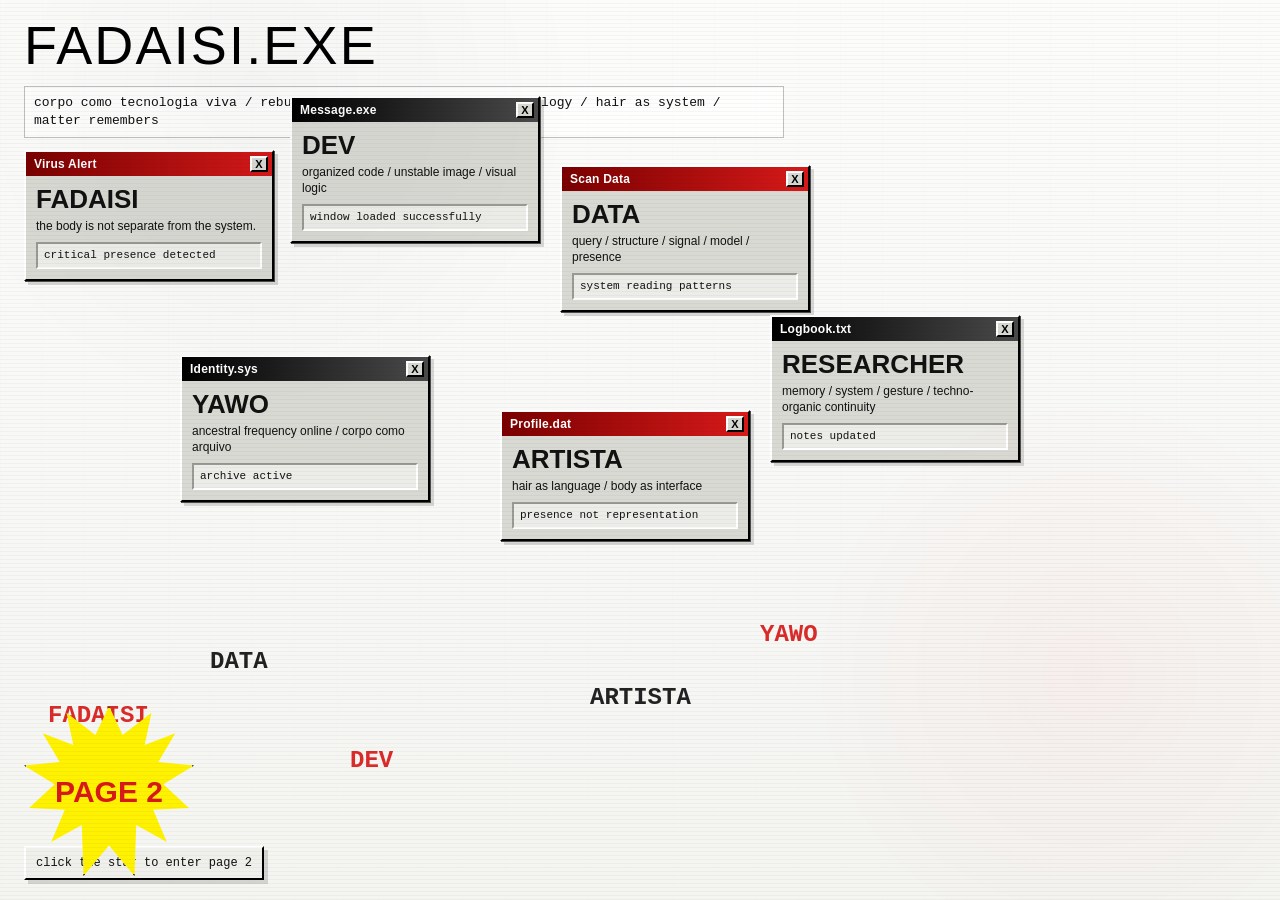
==== fadaisi.html @ ad481afa "Rename preview (2).html to fadaisi.html" ====
<!DOCTYPE html>
<html lang="pt-BR">
<head>
  <meta charset="UTF-8" />
  <meta name="viewport" content="width=device-width, initial-scale=1.0" />
  <title>FADAISI.EXE</title>
  <style>
    :root{
      --bg:#f4f4f1;
      --paper:#efefec;
      --white:#ffffff;
      --light:#f8f8f8;
      --mid:#d9d9d4;
      --gray:#9a9a94;
      --dark:#4b4b47;
      --black:#000000;
      --red:#d81919;
      --shadow:4px 4px 0 rgba(0,0,0,.14);
    }

    *{box-sizing:border-box}

    html,body{
      margin:0;
      height:100%;
      overflow:hidden;
      background:var(--bg);
      font-family:Tahoma, "MS Sans Serif", Arial, sans-serif;
      color:#111;
    }

    body::before{
      content:"";
      position:fixed;
      inset:0;
      background:
        repeating-linear-gradient(0deg, rgba(0,0,0,.04) 0 1px, transparent 1px 4px),
        radial-gradient(circle at 20% 10%, rgba(0,0,0,.03), transparent 25%),
        radial-gradient(circle at 85% 75%, rgba(255,0,0,.035), transparent 22%);
      pointer-events:none;
      mix-blend-mode:multiply;
      opacity:.8;
      z-index:999;
    }

    .screen{
      position:relative;
      width:100vw;
      height:100vh;
      overflow:hidden;
      display:none;
      background:
        linear-gradient(180deg, rgba(255,255,255,.75), rgba(244,244,241,.94)),
        repeating-linear-gradient(90deg, rgba(0,0,0,.03) 0 1px, transparent 1px 42px),
        repeating-linear-gradient(0deg, rgba(0,0,0,.025) 0 1px, transparent 1px 42px);
    }

    .screen.active{display:block}

    .page-label{
      position:absolute;
      left:24px;
      top:18px;
      font-size:54px;
      line-height:1;
      letter-spacing:.04em;
      color:var(--black);
      z-index:1;
      font-family:"Arial Black", Arial, sans-serif;
    }

    .page-sub{
      position:absolute;
      left:24px;
      top:86px;
      font-size:13px;
      font-family:"Courier New", monospace;
      z-index:1;
      max-width:760px;
      line-height:1.4;
      color:#111;
      background:rgba(255,255,255,.72);
      padding:7px 9px;
      border:1px solid rgba(0,0,0,.25);
    }

    .win95{
      position:absolute;
      width:250px;
      background:var(--mid);
      border-top:2px solid var(--white);
      border-left:2px solid var(--white);
      border-right:2px solid var(--black);
      border-bottom:2px solid var(--black);
      box-shadow:1px 1px 0 var(--dark), var(--shadow);
      z-index:4;
    }

    .win95 .titlebar{
      background:linear-gradient(90deg, #000000, #4a4a4a);
      color:#fff;
      height:24px;
      display:flex;
      align-items:center;
      justify-content:space-between;
      padding:0 4px 0 8px;
      font-size:12px;
      font-weight:bold;
      letter-spacing:.02em;
    }

    .win95 .titlebar.red{
      background:linear-gradient(90deg, #7a0000, var(--red));
    }

    .titlebar .controls{
      display:flex;
      gap:2px;
    }

    .win-btn{
      width:18px;
      height:16px;
      background:var(--mid);
      border-top:2px solid var(--white);
      border-left:2px solid var(--white);
      border-right:2px solid var(--black);
      border-bottom:2px solid var(--black);
      color:#000;
      display:flex;
      align-items:center;
      justify-content:center;
      font-size:11px;
      line-height:1;
      font-family:Arial, sans-serif;
    }

    .win95 .body{
      padding:10px;
      font-size:12px;
      line-height:1.35;
      color:#111;
      background:var(--mid);
      min-height:92px;
    }

    .win95 .body b{
      display:block;
      font-size:26px;
      line-height:1;
      margin-bottom:6px;
      font-family:"Arial Black", Arial, sans-serif;
      text-transform:uppercase;
    }

    .statusbar{
      margin-top:8px;
      border-top:2px solid var(--gray);
      border-left:2px solid var(--gray);
      border-right:2px solid var(--white);
      border-bottom:2px solid var(--white);
      background:#ecece8;
      padding:4px 6px;
      font-size:11px;
      font-family:"Courier New", monospace;
    }

    .noise-text{
      position:absolute;
      font-size:24px;
      font-family:"Courier New", monospace;
      font-weight:700;
      opacity:.92;
      text-transform:uppercase;
      pointer-events:none;
      z-index:2;
      color:#111;
    }

    .noise-text.red{
      color:var(--red);
    }

    .star-btn{
      position:absolute;
      width:170px;
      height:170px;
      background:#fff200;
      clip-path:polygon(50% 0%,58% 17%,75% 4%,71% 23%,89% 16%,79% 33%,100% 35%,82% 46%,97% 60%,76% 61%,84% 80%,66% 70%,65% 100%,50% 82%,35% 100%,34% 70%,16% 80%,24% 61%,3% 60%,18% 46%,0% 35%,21% 33%,11% 16%,29% 23%,25% 4%,42% 17%);
      border:2px solid #000;
      cursor:pointer;
      display:flex;
      align-items:center;
      justify-content:center;
      text-align:center;
      color:var(--red);
      font-weight:900;
      font-size:30px;
      line-height:.9;
      text-transform:uppercase;
      padding:24px;
      transition:transform .18s ease;
      z-index:12;
      box-shadow:4px 4px 0 rgba(0,0,0,.18);
      font-family:"Arial Black", Arial, sans-serif;
    }

    .star-btn:hover{
      transform:scale(1.04) rotate(-4deg);
    }

    .small-star{
      width:132px;
      height:132px;
      font-size:22px;
      padding:16px;
    }

    .footer-note{
      position:absolute;
      left:24px;
      bottom:20px;
      font-family:"Courier New", monospace;
      font-size:12px;
      z-index:9;
      background:var(--paper);
      border-top:2px solid var(--white);
      border-left:2px solid var(--white);
      border-right:2px solid var(--black);
      border-bottom:2px solid var(--black);
      padding:8px 10px;
      color:#111;
      box-shadow:var(--shadow);
    }

    .page2-bgimg{
      position:absolute;
      inset:0;
      background:url('https://i.ibb.co/bj92kr1Y/artifact.jpg') center/cover no-repeat;
      opacity:.05;
      mix-blend-mode:multiply;
      filter:grayscale(100%) contrast(1.02);
      pointer-events:none;
    }

    .navline{
      position:absolute;
      right:24px;
      top:18px;
      font-family:"Courier New", monospace;
      font-size:12px;
      z-index:8;
      background:var(--paper);
      border-top:2px solid var(--white);
      border-left:2px solid var(--white);
      border-right:2px solid var(--black);
      border-bottom:2px solid var(--black);
      padding:8px 10px;
      max-width:320px;
      color:#111;
      box-shadow:var(--shadow);
    }

    .figure{
      position:absolute;
      width:22vw;
      max-width:340px;
      min-width:180px;
      user-select:none;
      pointer-events:auto;
      transition:filter .15s ease;
      filter:drop-shadow(4px 4px 0 rgba(0,0,0,.16));
      z-index:5;
      cursor:pointer;
    }

    .figure.hovered{
      filter:drop-shadow(7px 7px 0 rgba(216,25,25,.22));
    }

    .figure img{
      width:100%;
      display:block;
      mix-blend-mode:multiply;
      filter:contrast(1.02) saturate(0.98);
    }

    .page3-wrap{
      position:absolute;
      inset:0;
      padding:130px 24px 120px 24px;
      overflow:auto;
      z-index:3;
    }

    .page3-grid{
      display:grid;
      grid-template-columns:1fr 1fr;
      gap:18px;
      align-items:start;
      padding-bottom:60px;
    }

    .card{
      background:var(--paper);
      border-top:2px solid var(--white);
      border-left:2px solid var(--white);
      border-right:2px solid var(--black);
      border-bottom:2px solid var(--black);
      padding:14px;
      box-shadow:var(--shadow);
    }

    .card h2,.card h3{
      margin:0 0 12px 0;
      text-transform:uppercase;
      letter-spacing:.06em;
      font-size:20px;
      font-family:"Arial Black", Arial, sans-serif;
    }

    .card p{
      font-family:"Courier New", monospace;
      font-size:13px;
      line-height:1.45;
      margin:0 0 10px 0;
    }

    .quotes{
      display:grid;
      gap:8px;
      margin-top:14px;
    }

    .quote{
      background:#f7f7f4;
      border-top:2px solid var(--gray);
      border-left:2px solid var(--gray);
      border-right:2px solid var(--white);
      border-bottom:2px solid var(--white);
      padding:10px 12px;
      font-family:"Courier New", monospace;
      text-transform:uppercase;
      font-size:12px;
    }

    .gallery-grid{
      display:grid;
      grid-template-columns:1fr 1fr;
      gap:12px;
    }

    .gallery-item{
      background:var(--paper);
      border-top:2px solid var(--white);
      border-left:2px solid var(--white);
      border-right:2px solid var(--black);
      border-bottom:2px solid var(--black);
      padding:8px;
      transform:rotate(var(--rot, 0deg));
      box-shadow:var(--shadow);
    }

    .gallery-item .cap{
      margin:-8px -8px 8px -8px;
      background:linear-gradient(90deg, #000000, #3f3f3f);
      color:#fff;
      padding:5px 8px;
      font-size:11px;
      text-transform:uppercase;
      letter-spacing:.05em;
      font-family:Tahoma, Arial, sans-serif;
      font-weight:bold;
    }

    .gallery-item.red .cap{
      background:linear-gradient(90deg, #7a0000, var(--red));
    }

    .gallery-item img{
      width:100%;
      display:block;
      border:1px solid #000;
      background:#fff;
      filter:grayscale(100%) contrast(1.05);
    }

    @media (max-width: 980px){
      .page-label{font-size:40px}
      .page-sub{top:72px;max-width:88vw}
      .star-btn{width:138px;height:138px;font-size:24px}
      .figure{width:38vw;min-width:140px}
      .page3-grid{grid-template-columns:1fr}
      .gallery-grid{grid-template-columns:1fr}
      .navline{max-width:48vw}
      .win95{width:180px}
    }
  </style>
</head>
<body>

  <section id="page1" class="screen active">
    <div class="page-label">FADAISI.EXE</div>
    <div class="page-sub">
      corpo como tecnologia viva / rebuilding narratives through technology / hair as system / matter remembers
    </div>

    <div class="win95" style="left:24px; top:150px;">
      <div class="titlebar red">
        <span>Virus Alert</span>
        <div class="controls"><div class="win-btn">X</div></div>
      </div>
      <div class="body">
        <b>FADAISI</b>
        the body is not separate from the system.
        <div class="statusbar">critical presence detected</div>
      </div>
    </div>

    <div class="win95" style="left:290px; top:96px;">
      <div class="titlebar">
        <span>Message.exe</span>
        <div class="controls"><div class="win-btn">X</div></div>
      </div>
      <div class="body">
        <b>DEV</b>
        organized code / unstable image / visual logic
        <div class="statusbar">window loaded successfully</div>
      </div>
    </div>

    <div class="win95" style="left:560px; top:165px;">
      <div class="titlebar red">
        <span>Scan Data</span>
        <div class="controls"><div class="win-btn">X</div></div>
      </div>
      <div class="body">
        <b>DATA</b>
        query / structure / signal / model / presence
        <div class="statusbar">system reading patterns</div>
      </div>
    </div>

    <div class="win95" style="left:180px; top:355px;">
      <div class="titlebar">
        <span>Identity.sys</span>
        <div class="controls"><div class="win-btn">X</div></div>
      </div>
      <div class="body">
        <b>YAWO</b>
        ancestral frequency online / corpo como arquivo
        <div class="statusbar">archive active</div>
      </div>
    </div>

    <div class="win95" style="left:500px; top:410px;">
      <div class="titlebar red">
        <span>Profile.dat</span>
        <div class="controls"><div class="win-btn">X</div></div>
      </div>
      <div class="body">
        <b>ARTISTA</b>
        hair as language / body as interface
        <div class="statusbar">presence not representation</div>
      </div>
    </div>

    <div class="win95" style="left:770px; top:315px;">
      <div class="titlebar">
        <span>Logbook.txt</span>
        <div class="controls"><div class="win-btn">X</div></div>
      </div>
      <div class="body">
        <b>RESEARCHER</b>
        memory / system / gesture / techno-organic continuity
        <div class="statusbar">notes updated</div>
      </div>
    </div>

    <div class="noise-text red" style="left:48px;top:78vh;">FADAISI</div>
    <div class="noise-text" style="left:210px;top:72vh;">DATA</div>
    <div class="noise-text red" style="left:350px;top:83vh;">DEV</div>
    <div class="noise-text" style="left:590px;top:76vh;">ARTISTA</div>
    <div class="noise-text red" style="left:760px;top:69vh;">YAWO</div>

    <button class="star-btn" style="left:24px; bottom:24px" data-go="page2">PAGE 2</button>

    <div class="footer-note">click the star to enter page 2</div>
  </section>

  <section id="page2" class="screen">
    <div class="page2-bgimg"></div>

    <div class="page-label">PAGE 2 / MOVING COLLAGE</div>
    <div class="page-sub">
      hover each cutout and it starts following the mouse / old web montage / body as interface / hair as system
    </div>

    <div class="navline">fadaisi system / mouse reactive cutouts / technology also feels</div>

    <div class="noise-text red" style="left:70px;top:170px;">FADAISI</div>
    <div class="noise-text" style="left:150px;top:85px;">DEV</div>
    <div class="noise-text red" style="left:68vw;top:100px;">DATA</div>
    <div class="noise-text" style="left:72vw;top:76vh;">ARTISTA</div>
    <div class="noise-text red" style="left:90px;top:83vh;">RESEARCHER</div>
    <div class="noise-text" style="left:52vw;top:59vh;">MATTER REMEMBERS</div>

    <div class="figure" style="left:8vw; top:28vh;" data-home-x="8" data-home-y="28">
      <img src="https://i.ibb.co/NdmM3zXr/Mulher-e-instala-o-escult-rica-em-cena-calma-removebg-preview.png" alt="Mulher e instalação escultórica">
    </div>

    <div class="figure" style="left:38vw; top:22vh; width:25vw;" data-home-x="38" data-home-y="22">
      <img src="https://i.ibb.co/fYrnFvJF/Ecossistema-tecnol-gico-e-org-nico-em-galeria.png" alt="Ecossistema tecnológico e orgânico">
    </div>

    <div class="figure" style="left:72vw; top:30vh; width:17vw;" data-home-x="72" data-home-y="30">
      <img src="https://i.ibb.co/wFFfKCkb/Gemini-Generated-Image-yl3meoyl3meoyl3m.png" alt="Imagem gerada">
    </div>

    <button class="star-btn small-star" style="left:24px; bottom:24px" data-go="page3">PAGE 3</button>
    <button class="star-btn small-star" style="right:24px; bottom:24px" data-go="page1">PAGE 1</button>
  </section>

  <section id="page3" class="screen">
    <div class="page-label">PAGE 3 / DOSSIER</div>
    <div class="page-sub">about / practice / research / archive</div>

    <div class="page3-wrap">
      <div class="page3-grid">
        <div class="card">
          <h2>Essência</h2>
          <p>Artista e diretora criativa brasileira que trabalha com cabelo como linguagem principal, explorando o corpo como interface entre matéria, memória e tecnologia.</p>
          <p>Sua prática investiga o corpo negro como tecnologia viva, articulando cabelo, matéria e sistemas digitais como linguagem.</p>

          <div class="quotes">
            <div class="quote">rebuilding narratives through technology</div>
            <div class="quote">the body is not separate from the system</div>
            <div class="quote">cabelo como linguagem e sistema</div>
            <div class="quote">technology also feels</div>
            <div class="quote">matter remembers</div>
            <div class="quote">body as interface</div>
          </div>
        </div>

        <div class="gallery-grid">
          <div class="gallery-item red" style="--rot:-2deg;">
            <div class="cap">Image 01</div>
            <img src="https://i.ibb.co/bj92kr1Y/artifact.jpg" alt="artifact">
          </div>

          <div class="gallery-item" style="--rot:2deg;">
            <div class="cap">Image 02</div>
            <img src="https://i.ibb.co/b568BgHk/5a7f7a4a0767ff3da9321c2f691350cd.jpg" alt="image 2">
          </div>

          <div class="gallery-item" style="--rot:-1deg;">
            <div class="cap">Image 03</div>
            <img src="https://i.ibb.co/Cs42kr17/4-5.jpg" alt="image 3">
          </div>

          <div class="gallery-item red" style="--rot:1.5deg;">
            <div class="cap">Image 04</div>
            <img src="https://i.ibb.co/LLH2ZtM/Ebervdpiccas-Janice-Mascarenhas-preselection-5.jpg" alt="image 4">
          </div>
        </div>
      </div>
    </div>

    <button class="star-btn small-star" style="left:24px; bottom:24px" data-go="page1">PAGE 1</button>
    <button class="star-btn small-star" style="right:24px; bottom:24px" data-go="page2">PAGE 2</button>
    <div class="footer-note">your briefing is now inside the site structure</div>
  </section>

  <script>
    const screens = [...document.querySelectorAll('.screen')];

    document.querySelectorAll('[data-go]').forEach(btn => {
      btn.addEventListener('click', () => {
        const target = btn.dataset.go;
        screens.forEach(screen => {
          screen.classList.toggle('active', screen.id === target);
        });
      });
    });

    const mouse = {
      x: window.innerWidth / 2,
      y: window.innerHeight / 2
    };

    window.addEventListener('mousemove', e => {
      mouse.x = e.clientX;
      mouse.y = e.clientY;
    });

    const figures = [...document.querySelectorAll('.figure')].map(el => {
      const homeX = parseFloat(el.dataset.homeX || 10);
      const homeY = parseFloat(el.dataset.homeY || 10);
      const x = (homeX / 100) * window.innerWidth;
      const y = (homeY / 100) * window.innerHeight;

      el.dataset.x = x;
      el.dataset.y = y;

      el.addEventListener('mouseenter', () => el.classList.add('hovered'));
      el.addEventListener('mouseleave', () => el.classList.remove('hovered'));

      return el;
    });

    function animate() {
      const activePage2 = document.getElementById('page2').classList.contains('active');

      figures.forEach((el, idx) => {
        let x = parseFloat(el.dataset.x);
        let y = parseFloat(el.dataset.y);

        const rect = el.getBoundingClientRect();
        const hovered = el.classList.contains('hovered') && activePage2;

        const homeX = (parseFloat(el.dataset.homeX) / 100) * window.innerWidth;
        const homeY = (parseFloat(el.dataset.homeY) / 100) * window.innerHeight;

        let tx = homeX + Math.sin(Date.now() * 0.0012 + idx) * 6;
        let ty = homeY + Math.cos(Date.now() * 0.001 + idx) * 8;

        if (hovered) {
          tx = mouse.x - rect.width / 2;
          ty = mouse.y - rect.height / 2;
        }

        x += (tx - x) * 0.09;
        y += (ty - y) * 0.09;

        el.dataset.x = x;
        el.dataset.y = y;

        el.style.left = x + 'px';
        el.style.top = y + 'px';
      });

      requestAnimationFrame(animate);
    }

    animate();

    window.addEventListener('resize', () => {
      document.querySelectorAll('.figure').forEach(el => {
        const homeX = (parseFloat(el.dataset.homeX) / 100) * window.innerWidth;
        const homeY = (parseFloat(el.dataset.homeY) / 100) * window.innerHeight;
        el.dataset.x = homeX;
        el.dataset.y = homeY;
      });
    });
  </script>
</body>
</html>
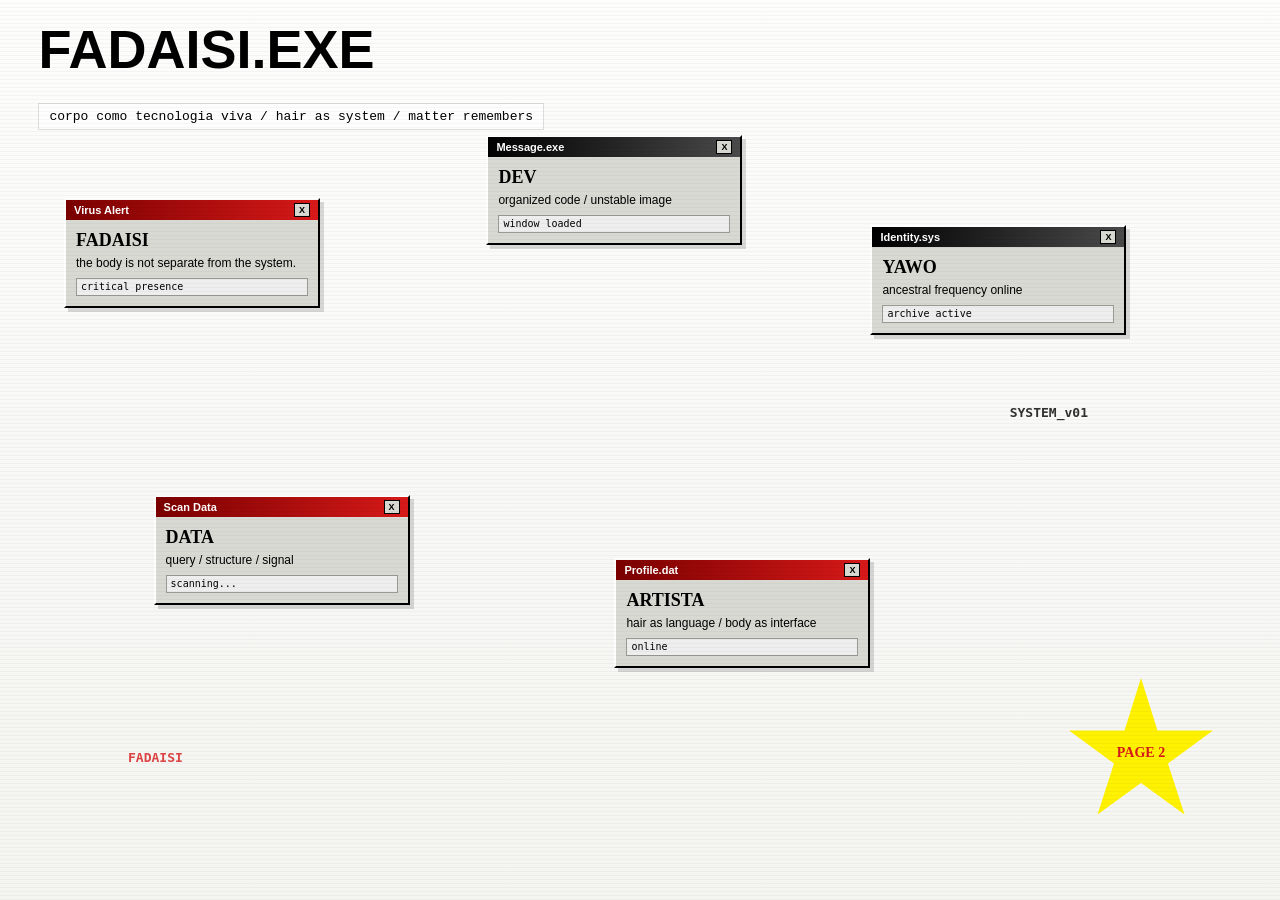
==== commit 56c705e5: "Update fadaisi.html" ====
--- a/fadaisi.html
+++ b/fadaisi.html
@@ -9,7 +9,6 @@
       --bg:#f4f4f1;
       --paper:#efefec;
       --white:#ffffff;
-      --light:#f8f8f8;
       --mid:#d9d9d4;
       --gray:#9a9a94;
       --dark:#4b4b47;
@@ -23,23 +22,19 @@
     html,body{
       margin:0;
       height:100%;
+      width: 100%;
       overflow:hidden;
       background:var(--bg);
       font-family:Tahoma, "MS Sans Serif", Arial, sans-serif;
-      color:#111;
-    }
-
+    }
+
+    /* Scanlines Overlay */
     body::before{
       content:"";
       position:fixed;
       inset:0;
-      background:
-        repeating-linear-gradient(0deg, rgba(0,0,0,.04) 0 1px, transparent 1px 4px),
-        radial-gradient(circle at 20% 10%, rgba(0,0,0,.03), transparent 25%),
-        radial-gradient(circle at 85% 75%, rgba(255,0,0,.035), transparent 22%);
+      background: repeating-linear-gradient(0deg, rgba(0,0,0,.03) 0 1px, transparent 1px 4px);
       pointer-events:none;
-      mix-blend-mode:multiply;
-      opacity:.8;
       z-index:999;
     }
 
@@ -47,611 +42,224 @@
       position:relative;
       width:100vw;
       height:100vh;
-      overflow:hidden;
       display:none;
-      background:
-        linear-gradient(180deg, rgba(255,255,255,.75), rgba(244,244,241,.94)),
-        repeating-linear-gradient(90deg, rgba(0,0,0,.03) 0 1px, transparent 1px 42px),
-        repeating-linear-gradient(0deg, rgba(0,0,0,.025) 0 1px, transparent 1px 42px);
+      overflow: hidden;
+      background: linear-gradient(180deg, rgba(255,255,255,.8), rgba(244,244,241,.95));
     }
 
     .screen.active{display:block}
 
+    /* Cabeçalhos Dinâmicos */
     .page-label{
       position:absolute;
-      left:24px;
-      top:18px;
-      font-size:54px;
-      line-height:1;
-      letter-spacing:.04em;
-      color:var(--black);
-      z-index:1;
+      left:3vw;
+      top:2vh;
+      font-size: clamp(32px, 5vw, 54px);
       font-family:"Arial Black", Arial, sans-serif;
+      z-index:100;
+      margin: 0;
     }
 
     .page-sub{
       position:absolute;
-      left:24px;
-      top:86px;
-      font-size:13px;
+      left:3vw;
+      top: clamp(75px, 10vh, 90px);
+      font-size: clamp(10px, 1.2vw, 13px);
       font-family:"Courier New", monospace;
-      z-index:1;
-      max-width:760px;
-      line-height:1.4;
-      color:#111;
-      background:rgba(255,255,255,.72);
-      padding:7px 9px;
-      border:1px solid rgba(0,0,0,.25);
-    }
-
+      z-index:100;
+      background:rgba(255,255,255,0.7);
+      padding:5px 10px;
+      border:1px solid #ddd;
+      max-width: 80vw;
+    }
+
+    /* Janelas Win95 Estabilizadas */
     .win95{
       position:absolute;
-      width:250px;
+      width: clamp(200px, 20vw, 260px);
       background:var(--mid);
       border-top:2px solid var(--white);
       border-left:2px solid var(--white);
       border-right:2px solid var(--black);
       border-bottom:2px solid var(--black);
-      box-shadow:1px 1px 0 var(--dark), var(--shadow);
-      z-index:4;
+      box-shadow:var(--shadow);
+      z-index:10;
     }
 
     .win95 .titlebar{
-      background:linear-gradient(90deg, #000000, #4a4a4a);
+      background:linear-gradient(90deg, #000, #4a4a4a);
       color:#fff;
-      height:24px;
+      padding:3px 8px;
+      font-size:11px;
+      font-weight:bold;
       display:flex;
-      align-items:center;
       justify-content:space-between;
-      padding:0 4px 0 8px;
-      font-size:12px;
-      font-weight:bold;
-      letter-spacing:.02em;
-    }
-
-    .win95 .titlebar.red{
-      background:linear-gradient(90deg, #7a0000, var(--red));
-    }
-
-    .titlebar .controls{
-      display:flex;
-      gap:2px;
-    }
+      align-items: center;
+    }
+
+    .win95 .titlebar.red{ background:linear-gradient(90deg, #7a0000, var(--red)); }
 
     .win-btn{
-      width:18px;
-      height:16px;
-      background:var(--mid);
-      border-top:2px solid var(--white);
-      border-left:2px solid var(--white);
-      border-right:2px solid var(--black);
-      border-bottom:2px solid var(--black);
-      color:#000;
-      display:flex;
-      align-items:center;
-      justify-content:center;
-      font-size:11px;
-      line-height:1;
-      font-family:Arial, sans-serif;
-    }
-
-    .win95 .body{
-      padding:10px;
-      font-size:12px;
-      line-height:1.35;
-      color:#111;
-      background:var(--mid);
-      min-height:92px;
-    }
-
-    .win95 .body b{
-      display:block;
-      font-size:26px;
-      line-height:1;
-      margin-bottom:6px;
-      font-family:"Arial Black", Arial, sans-serif;
-      text-transform:uppercase;
-    }
+      width:16px; height:14px; background:var(--mid); border:1px solid #000;
+      font-size:9px; display:flex; align-items:center; justify-content:center; color:#000;
+    }
+
+    .win95 .body{ padding:10px; font-size:12px; line-height:1.2; overflow: hidden; }
+    .win95 .body b{ display:block; font-size:18px; font-family:"Arial Black"; text-transform:uppercase; margin-bottom: 4px; }
 
     .statusbar{
-      margin-top:8px;
-      border-top:2px solid var(--gray);
-      border-left:2px solid var(--gray);
-      border-right:2px solid var(--white);
-      border-bottom:2px solid var(--white);
-      background:#ecece8;
-      padding:4px 6px;
-      font-size:11px;
-      font-family:"Courier New", monospace;
-    }
-
-    .noise-text{
-      position:absolute;
-      font-size:24px;
-      font-family:"Courier New", monospace;
-      font-weight:700;
-      opacity:.92;
-      text-transform:uppercase;
-      pointer-events:none;
-      z-index:2;
-      color:#111;
-    }
-
-    .noise-text.red{
-      color:var(--red);
-    }
-
+      margin-top:8px; border:1px solid var(--gray); background:#eee;
+      padding:2px 4px; font-size:10px; font-family:monospace;
+    }
+
+    /* Botão Estrela */
     .star-btn{
       position:absolute;
-      width:170px;
-      height:170px;
+      width: clamp(100px, 15vw, 150px);
+      height: clamp(100px, 15vw, 150px);
       background:#fff200;
-      clip-path:polygon(50% 0%,58% 17%,75% 4%,71% 23%,89% 16%,79% 33%,100% 35%,82% 46%,97% 60%,76% 61%,84% 80%,66% 70%,65% 100%,50% 82%,35% 100%,34% 70%,16% 80%,24% 61%,3% 60%,18% 46%,0% 35%,21% 33%,11% 16%,29% 23%,25% 4%,42% 17%);
-      border:2px solid #000;
-      cursor:pointer;
-      display:flex;
-      align-items:center;
-      justify-content:center;
-      text-align:center;
-      color:var(--red);
-      font-weight:900;
-      font-size:30px;
-      line-height:.9;
-      text-transform:uppercase;
-      padding:24px;
-      transition:transform .18s ease;
-      z-index:12;
-      box-shadow:4px 4px 0 rgba(0,0,0,.18);
-      font-family:"Arial Black", Arial, sans-serif;
-    }
-
-    .star-btn:hover{
-      transform:scale(1.04) rotate(-4deg);
-    }
-
-    .small-star{
-      width:132px;
-      height:132px;
-      font-size:22px;
-      padding:16px;
-    }
-
-    .footer-note{
-      position:absolute;
-      left:24px;
-      bottom:20px;
-      font-family:"Courier New", monospace;
-      font-size:12px;
-      z-index:9;
-      background:var(--paper);
-      border-top:2px solid var(--white);
-      border-left:2px solid var(--white);
-      border-right:2px solid var(--black);
-      border-bottom:2px solid var(--black);
-      padding:8px 10px;
-      color:#111;
-      box-shadow:var(--shadow);
-    }
-
-    .page2-bgimg{
-      position:absolute;
-      inset:0;
-      background:url('https://i.ibb.co/bj92kr1Y/artifact.jpg') center/cover no-repeat;
-      opacity:.05;
-      mix-blend-mode:multiply;
-      filter:grayscale(100%) contrast(1.02);
-      pointer-events:none;
-    }
-
-    .navline{
-      position:absolute;
-      right:24px;
-      top:18px;
-      font-family:"Courier New", monospace;
-      font-size:12px;
-      z-index:8;
-      background:var(--paper);
-      border-top:2px solid var(--white);
-      border-left:2px solid var(--white);
-      border-right:2px solid var(--black);
-      border-bottom:2px solid var(--black);
-      padding:8px 10px;
-      max-width:320px;
-      color:#111;
-      box-shadow:var(--shadow);
-    }
-
-    .figure{
-      position:absolute;
-      width:22vw;
-      max-width:340px;
-      min-width:180px;
-      user-select:none;
-      pointer-events:auto;
-      transition:filter .15s ease;
-      filter:drop-shadow(4px 4px 0 rgba(0,0,0,.16));
-      z-index:5;
-      cursor:pointer;
-    }
-
-    .figure.hovered{
-      filter:drop-shadow(7px 7px 0 rgba(216,25,25,.22));
-    }
-
-    .figure img{
-      width:100%;
-      display:block;
-      mix-blend-mode:multiply;
-      filter:contrast(1.02) saturate(0.98);
-    }
-
-    .page3-wrap{
-      position:absolute;
-      inset:0;
-      padding:130px 24px 120px 24px;
-      overflow:auto;
-      z-index:3;
-    }
-
-    .page3-grid{
-      display:grid;
-      grid-template-columns:1fr 1fr;
-      gap:18px;
-      align-items:start;
-      padding-bottom:60px;
-    }
-
-    .card{
-      background:var(--paper);
-      border-top:2px solid var(--white);
-      border-left:2px solid var(--white);
-      border-right:2px solid var(--black);
-      border-bottom:2px solid var(--black);
-      padding:14px;
-      box-shadow:var(--shadow);
-    }
-
-    .card h2,.card h3{
-      margin:0 0 12px 0;
-      text-transform:uppercase;
-      letter-spacing:.06em;
-      font-size:20px;
-      font-family:"Arial Black", Arial, sans-serif;
-    }
-
-    .card p{
-      font-family:"Courier New", monospace;
-      font-size:13px;
-      line-height:1.45;
-      margin:0 0 10px 0;
-    }
-
-    .quotes{
-      display:grid;
-      gap:8px;
-      margin-top:14px;
-    }
-
-    .quote{
-      background:#f7f7f4;
-      border-top:2px solid var(--gray);
-      border-left:2px solid var(--gray);
-      border-right:2px solid var(--white);
-      border-bottom:2px solid var(--white);
-      padding:10px 12px;
-      font-family:"Courier New", monospace;
-      text-transform:uppercase;
-      font-size:12px;
-    }
-
-    .gallery-grid{
-      display:grid;
-      grid-template-columns:1fr 1fr;
-      gap:12px;
-    }
-
-    .gallery-item{
-      background:var(--paper);
-      border-top:2px solid var(--white);
-      border-left:2px solid var(--white);
-      border-right:2px solid var(--black);
-      border-bottom:2px solid var(--black);
-      padding:8px;
-      transform:rotate(var(--rot, 0deg));
-      box-shadow:var(--shadow);
-    }
-
-    .gallery-item .cap{
-      margin:-8px -8px 8px -8px;
-      background:linear-gradient(90deg, #000000, #3f3f3f);
-      color:#fff;
-      padding:5px 8px;
-      font-size:11px;
-      text-transform:uppercase;
-      letter-spacing:.05em;
-      font-family:Tahoma, Arial, sans-serif;
-      font-weight:bold;
-    }
-
-    .gallery-item.red .cap{
-      background:linear-gradient(90deg, #7a0000, var(--red));
-    }
-
-    .gallery-item img{
-      width:100%;
-      display:block;
-      border:1px solid #000;
-      background:#fff;
-      filter:grayscale(100%) contrast(1.05);
-    }
-
-    @media (max-width: 980px){
-      .page-label{font-size:40px}
-      .page-sub{top:72px;max-width:88vw}
-      .star-btn{width:138px;height:138px;font-size:24px}
-      .figure{width:38vw;min-width:140px}
-      .page3-grid{grid-template-columns:1fr}
-      .gallery-grid{grid-template-columns:1fr}
-      .navline{max-width:48vw}
-      .win95{width:180px}
+      clip-path:polygon(50% 0%, 61% 35%, 98% 35%, 68% 57%, 79% 91%, 50% 70%, 21% 91%, 32% 57%, 2% 35%, 39% 35%);
+      border:none; cursor:pointer;
+      color:var(--red); font-weight:900; font-family:"Arial Black";
+      z-index:110; transition: transform 0.2s;
+      display: flex; align-items: center; justify-content: center;
+      text-align: center; font-size: 14px;
+    }
+    .star-btn:hover{ transform: scale(1.1) rotate(-5deg); }
+
+    /* Figuras Página 2 */
+    .figure{ position:absolute; width:22vw; min-width: 150px; z-index:5; cursor:pointer; }
+    .figure img{ width:100%; mix-blend-mode:multiply; pointer-events: none; }
+
+    /* Página 3 Dossier */
+    .page3-wrap{ position:absolute; inset:0; padding: 140px 5% 80px; overflow-y:auto; z-index: 5; }
+    .page3-grid{ display:grid; grid-template-columns: repeat(auto-fit, minmax(300px, 1fr)); gap:25px; }
+    .card{ background:var(--paper); border:2px solid #000; padding:20px; box-shadow: var(--shadow); }
+    
+    .gallery-grid { display: grid; grid-template-columns: 1fr 1fr; gap: 15px; }
+    .gallery-item { background: #fff; border: 1px solid #000; padding: 5px; transform: rotate(var(--rot, 0deg)); }
+    .gallery-item img { width: 100%; filter: grayscale(1); }
+
+    /* Noise Text */
+    .noise-text { position: absolute; font-family: monospace; font-weight: bold; opacity: 0.8; pointer-events: none; }
+    .red { color: var(--red); }
+
+    /* MOBILE ADJUST */
+    @media (max-width: 768px) {
+      .screen { overflow-y: auto; }
+      .win95 { position: relative !important; left: auto !important; top: auto !important; margin: 100px auto 20px !important; width: 90% !important; }
+      .page-label { font-size: 28px; }
+      .star-btn { position: fixed; bottom: 20px; right: 20px; width: 100px; height: 100px; }
     }
   </style>
 </head>
 <body>
 
   <section id="page1" class="screen active">
-    <div class="page-label">FADAISI.EXE</div>
-    <div class="page-sub">
-      corpo como tecnologia viva / rebuilding narratives through technology / hair as system / matter remembers
-    </div>
-
-    <div class="win95" style="left:24px; top:150px;">
-      <div class="titlebar red">
-        <span>Virus Alert</span>
-        <div class="controls"><div class="win-btn">X</div></div>
-      </div>
-      <div class="body">
-        <b>FADAISI</b>
-        the body is not separate from the system.
-        <div class="statusbar">critical presence detected</div>
-      </div>
-    </div>
-
-    <div class="win95" style="left:290px; top:96px;">
-      <div class="titlebar">
-        <span>Message.exe</span>
-        <div class="controls"><div class="win-btn">X</div></div>
-      </div>
-      <div class="body">
-        <b>DEV</b>
-        organized code / unstable image / visual logic
-        <div class="statusbar">window loaded successfully</div>
-      </div>
-    </div>
-
-    <div class="win95" style="left:560px; top:165px;">
-      <div class="titlebar red">
-        <span>Scan Data</span>
-        <div class="controls"><div class="win-btn">X</div></div>
-      </div>
-      <div class="body">
-        <b>DATA</b>
-        query / structure / signal / model / presence
-        <div class="statusbar">system reading patterns</div>
-      </div>
-    </div>
-
-    <div class="win95" style="left:180px; top:355px;">
-      <div class="titlebar">
-        <span>Identity.sys</span>
-        <div class="controls"><div class="win-btn">X</div></div>
-      </div>
-      <div class="body">
-        <b>YAWO</b>
-        ancestral frequency online / corpo como arquivo
-        <div class="statusbar">archive active</div>
-      </div>
-    </div>
-
-    <div class="win95" style="left:500px; top:410px;">
-      <div class="titlebar red">
-        <span>Profile.dat</span>
-        <div class="controls"><div class="win-btn">X</div></div>
-      </div>
-      <div class="body">
-        <b>ARTISTA</b>
-        hair as language / body as interface
-        <div class="statusbar">presence not representation</div>
-      </div>
-    </div>
-
-    <div class="win95" style="left:770px; top:315px;">
-      <div class="titlebar">
-        <span>Logbook.txt</span>
-        <div class="controls"><div class="win-btn">X</div></div>
-      </div>
-      <div class="body">
-        <b>RESEARCHER</b>
-        memory / system / gesture / techno-organic continuity
-        <div class="statusbar">notes updated</div>
-      </div>
-    </div>
-
-    <div class="noise-text red" style="left:48px;top:78vh;">FADAISI</div>
-    <div class="noise-text" style="left:210px;top:72vh;">DATA</div>
-    <div class="noise-text red" style="left:350px;top:83vh;">DEV</div>
-    <div class="noise-text" style="left:590px;top:76vh;">ARTISTA</div>
-    <div class="noise-text red" style="left:760px;top:69vh;">YAWO</div>
-
-    <button class="star-btn" style="left:24px; bottom:24px" data-go="page2">PAGE 2</button>
-
-    <div class="footer-note">click the star to enter page 2</div>
+    <h1 class="page-label">FADAISI.EXE</h1>
+    <p class="page-sub">corpo como tecnologia viva / hair as system / matter remembers</p>
+
+    <div class="win95" style="left:5%; top:22%; z-index:20;">
+      <div class="titlebar red"><span>Virus Alert</span><div class="win-btn">X</div></div>
+      <div class="body"><b>FADAISI</b>the body is not separate from the system.<div class="statusbar">critical presence</div></div>
+    </div>
+
+    <div class="win95" style="left:38%; top:15%; z-index:15;">
+      <div class="titlebar"><span>Message.exe</span><div class="win-btn">X</div></div>
+      <div class="body"><b>DEV</b>organized code / unstable image<div class="statusbar">window loaded</div></div>
+    </div>
+
+    <div class="win95" style="left:12%; top:55%; z-index:18;">
+      <div class="titlebar red"><span>Scan Data</span><div class="win-btn">X</div></div>
+      <div class="body"><b>DATA</b>query / structure / signal<div class="statusbar">scanning...</div></div>
+    </div>
+
+    <div class="win95" style="left:68%; top:25%; z-index:12;">
+      <div class="titlebar"><span>Identity.sys</span><div class="win-btn">X</div></div>
+      <div class="body"><b>YAWO</b>ancestral frequency online<div class="statusbar">archive active</div></div>
+    </div>
+
+    <div class="win95" style="left:48%; top:62%; z-index:19;">
+      <div class="titlebar red"><span>Profile.dat</span><div class="win-btn">X</div></div>
+      <div class="body"><b>ARTISTA</b>hair as language / body as interface<div class="statusbar">online</div></div>
+    </div>
+
+    <div class="noise-text red" style="left:10%; bottom:15%;">FADAISI</div>
+    <div class="noise-text" style="right:15%; top:45%;">SYSTEM_v01</div>
+
+    <button class="star-btn" style="right:5%; bottom:8%;" data-go="page2">PAGE 2</button>
   </section>
 
   <section id="page2" class="screen">
-    <div class="page2-bgimg"></div>
-
-    <div class="page-label">PAGE 2 / MOVING COLLAGE</div>
-    <div class="page-sub">
-      hover each cutout and it starts following the mouse / old web montage / body as interface / hair as system
-    </div>
-
-    <div class="navline">fadaisi system / mouse reactive cutouts / technology also feels</div>
-
-    <div class="noise-text red" style="left:70px;top:170px;">FADAISI</div>
-    <div class="noise-text" style="left:150px;top:85px;">DEV</div>
-    <div class="noise-text red" style="left:68vw;top:100px;">DATA</div>
-    <div class="noise-text" style="left:72vw;top:76vh;">ARTISTA</div>
-    <div class="noise-text red" style="left:90px;top:83vh;">RESEARCHER</div>
-    <div class="noise-text" style="left:52vw;top:59vh;">MATTER REMEMBERS</div>
-
-    <div class="figure" style="left:8vw; top:28vh;" data-home-x="8" data-home-y="28">
-      <img src="https://i.ibb.co/NdmM3zXr/Mulher-e-instala-o-escult-rica-em-cena-calma-removebg-preview.png" alt="Mulher e instalação escultórica">
-    </div>
-
-    <div class="figure" style="left:38vw; top:22vh; width:25vw;" data-home-x="38" data-home-y="22">
-      <img src="https://i.ibb.co/fYrnFvJF/Ecossistema-tecnol-gico-e-org-nico-em-galeria.png" alt="Ecossistema tecnológico e orgânico">
-    </div>
-
-    <div class="figure" style="left:72vw; top:30vh; width:17vw;" data-home-x="72" data-home-y="30">
-      <img src="https://i.ibb.co/wFFfKCkb/Gemini-Generated-Image-yl3meoyl3meoyl3m.png" alt="Imagem gerada">
-    </div>
-
-    <button class="star-btn small-star" style="left:24px; bottom:24px" data-go="page3">PAGE 3</button>
-    <button class="star-btn small-star" style="right:24px; bottom:24px" data-go="page1">PAGE 1</button>
+    <h1 class="page-label">COLLAGE</h1>
+    <p class="page-sub">hover cutouts to interact / body as interface</p>
+
+    <div class="figure" style="left:10%; top:25%;" data-home-x="10" data-home-y="25">
+      <img src="https://i.ibb.co/NdmM3zXr/Mulher-e-instala-o-escult-rica-em-cena-calma-removebg-preview.png">
+    </div>
+    <div class="figure" style="left:40%; top:35%;" data-home-x="40" data-home-y="35">
+      <img src="https://i.ibb.co/fYrnFvJF/Ecossistema-tecnol-gico-e-org-nico-em-galeria.png">
+    </div>
+    <div class="figure" style="left:70%; top:20%;" data-home-x="70" data-home-y="20">
+      <img src="https://i.ibb.co/wFFfKCkb/Gemini-Generated-Image-yl3meoyl3meoyl3m.png">
+    </div>
+
+    <button class="star-btn" style="left:5%; bottom:8%;" data-go="page1">BACK</button>
+    <button class="star-btn" style="right:5%; bottom:8%;" data-go="page3">NEXT</button>
   </section>
 
   <section id="page3" class="screen">
-    <div class="page-label">PAGE 3 / DOSSIER</div>
-    <div class="page-sub">about / practice / research / archive</div>
-
+    <h1 class="page-label">DOSSIER</h1>
     <div class="page3-wrap">
       <div class="page3-grid">
         <div class="card">
           <h2>Essência</h2>
-          <p>Artista e diretora criativa brasileira que trabalha com cabelo como linguagem principal, explorando o corpo como interface entre matéria, memória e tecnologia.</p>
-          <p>Sua prática investiga o corpo negro como tecnologia viva, articulando cabelo, matéria e sistemas digitais como linguagem.</p>
-
-          <div class="quotes">
-            <div class="quote">rebuilding narratives through technology</div>
-            <div class="quote">the body is not separate from the system</div>
-            <div class="quote">cabelo como linguagem e sistema</div>
-            <div class="quote">technology also feels</div>
-            <div class="quote">matter remembers</div>
-            <div class="quote">body as interface</div>
-          </div>
+          <p>Artista e diretora criativa brasileira explorando o corpo negro como tecnologia viva e o cabelo como sistema de linguagem.</p>
+          <div class="statusbar">matter remembers</div>
+          <div class="statusbar">technology also feels</div>
         </div>
-
         <div class="gallery-grid">
-          <div class="gallery-item red" style="--rot:-2deg;">
-            <div class="cap">Image 01</div>
-            <img src="https://i.ibb.co/bj92kr1Y/artifact.jpg" alt="artifact">
-          </div>
-
-          <div class="gallery-item" style="--rot:2deg;">
-            <div class="cap">Image 02</div>
-            <img src="https://i.ibb.co/b568BgHk/5a7f7a4a0767ff3da9321c2f691350cd.jpg" alt="image 2">
-          </div>
-
-          <div class="gallery-item" style="--rot:-1deg;">
-            <div class="cap">Image 03</div>
-            <img src="https://i.ibb.co/Cs42kr17/4-5.jpg" alt="image 3">
-          </div>
-
-          <div class="gallery-item red" style="--rot:1.5deg;">
-            <div class="cap">Image 04</div>
-            <img src="https://i.ibb.co/LLH2ZtM/Ebervdpiccas-Janice-Mascarenhas-preselection-5.jpg" alt="image 4">
-          </div>
+          <div class="gallery-item" style="--rot:-2deg;"><img src="https://i.ibb.co/bj92kr1Y/artifact.jpg"></div>
+          <div class="gallery-item" style="--rot:3deg;"><img src="https://i.ibb.co/LLH2ZtM/Ebervdpiccas-Janice-Mascarenhas-preselection-5.jpg"></div>
         </div>
       </div>
     </div>
-
-    <button class="star-btn small-star" style="left:24px; bottom:24px" data-go="page1">PAGE 1</button>
-    <button class="star-btn small-star" style="right:24px; bottom:24px" data-go="page2">PAGE 2</button>
-    <div class="footer-note">your briefing is now inside the site structure</div>
+    <button class="star-btn" style="left:5%; bottom:8%;" data-go="page1">HOME</button>
   </section>
 
   <script>
-    const screens = [...document.querySelectorAll('.screen')];
-
+    // Navegação Simples
+    const screens = document.querySelectorAll('.screen');
     document.querySelectorAll('[data-go]').forEach(btn => {
       btn.addEventListener('click', () => {
         const target = btn.dataset.go;
-        screens.forEach(screen => {
-          screen.classList.toggle('active', screen.id === target);
-        });
+        screens.forEach(s => s.classList.toggle('active', s.id === target));
       });
     });
 
-    const mouse = {
-      x: window.innerWidth / 2,
-      y: window.innerHeight / 2
-    };
-
-    window.addEventListener('mousemove', e => {
-      mouse.x = e.clientX;
-      mouse.y = e.clientY;
-    });
-
-    const figures = [...document.querySelectorAll('.figure')].map(el => {
-      const homeX = parseFloat(el.dataset.homeX || 10);
-      const homeY = parseFloat(el.dataset.homeY || 10);
-      const x = (homeX / 100) * window.innerWidth;
-      const y = (homeY / 100) * window.innerHeight;
-
-      el.dataset.x = x;
-      el.dataset.y = y;
-
-      el.addEventListener('mouseenter', () => el.classList.add('hovered'));
-      el.addEventListener('mouseleave', () => el.classList.remove('hovered'));
-
-      return el;
-    });
-
+    // Lógica do Mouse na Página 2
+    const mouse = { x: 0, y: 0 };
+    window.addEventListener('mousemove', e => { mouse.x = e.clientX; mouse.y = e.clientY; });
+
+    const figures = document.querySelectorAll('.figure');
     function animate() {
-      const activePage2 = document.getElementById('page2').classList.contains('active');
-
       figures.forEach((el, idx) => {
-        let x = parseFloat(el.dataset.x);
-        let y = parseFloat(el.dataset.y);
-
-        const rect = el.getBoundingClientRect();
-        const hovered = el.classList.contains('hovered') && activePage2;
-
         const homeX = (parseFloat(el.dataset.homeX) / 100) * window.innerWidth;
         const homeY = (parseFloat(el.dataset.homeY) / 100) * window.innerHeight;
-
-        let tx = homeX + Math.sin(Date.now() * 0.0012 + idx) * 6;
-        let ty = homeY + Math.cos(Date.now() * 0.001 + idx) * 8;
-
-        if (hovered) {
-          tx = mouse.x - rect.width / 2;
-          ty = mouse.y - rect.height / 2;
-        }
-
-        x += (tx - x) * 0.09;
-        y += (ty - y) * 0.09;
-
-        el.dataset.x = x;
-        el.dataset.y = y;
-
-        el.style.left = x + 'px';
-        el.style.top = y + 'px';
+        
+        const isHover = el.matches(':hover');
+        let targetX = isHover ? mouse.x - (el.offsetWidth/2) : homeX + Math.sin(Date.now()*0.001 + idx)*15;
+        let targetY = isHover ? mouse.y - (el.offsetHeight/2) : homeY + Math.cos(Date.now()*0.001 + idx)*15;
+
+        let currX = parseFloat(el.style.left) || homeX;
+        let currY = parseFloat(el.style.top) || homeY;
+
+        el.style.left = (currX + (targetX - currX) * 0.1) + 'px';
+        el.style.top = (currY + (targetY - currY) * 0.1) + 'px';
       });
-
       requestAnimationFrame(animate);
     }
-
     animate();
-
-    window.addEventListener('resize', () => {
-      document.querySelectorAll('.figure').forEach(el => {
-        const homeX = (parseFloat(el.dataset.homeX) / 100) * window.innerWidth;
-        const homeY = (parseFloat(el.dataset.homeY) / 100) * window.innerHeight;
-        el.dataset.x = homeX;
-        el.dataset.y = homeY;
-      });
-    });
   </script>
 </body>
 </html>
